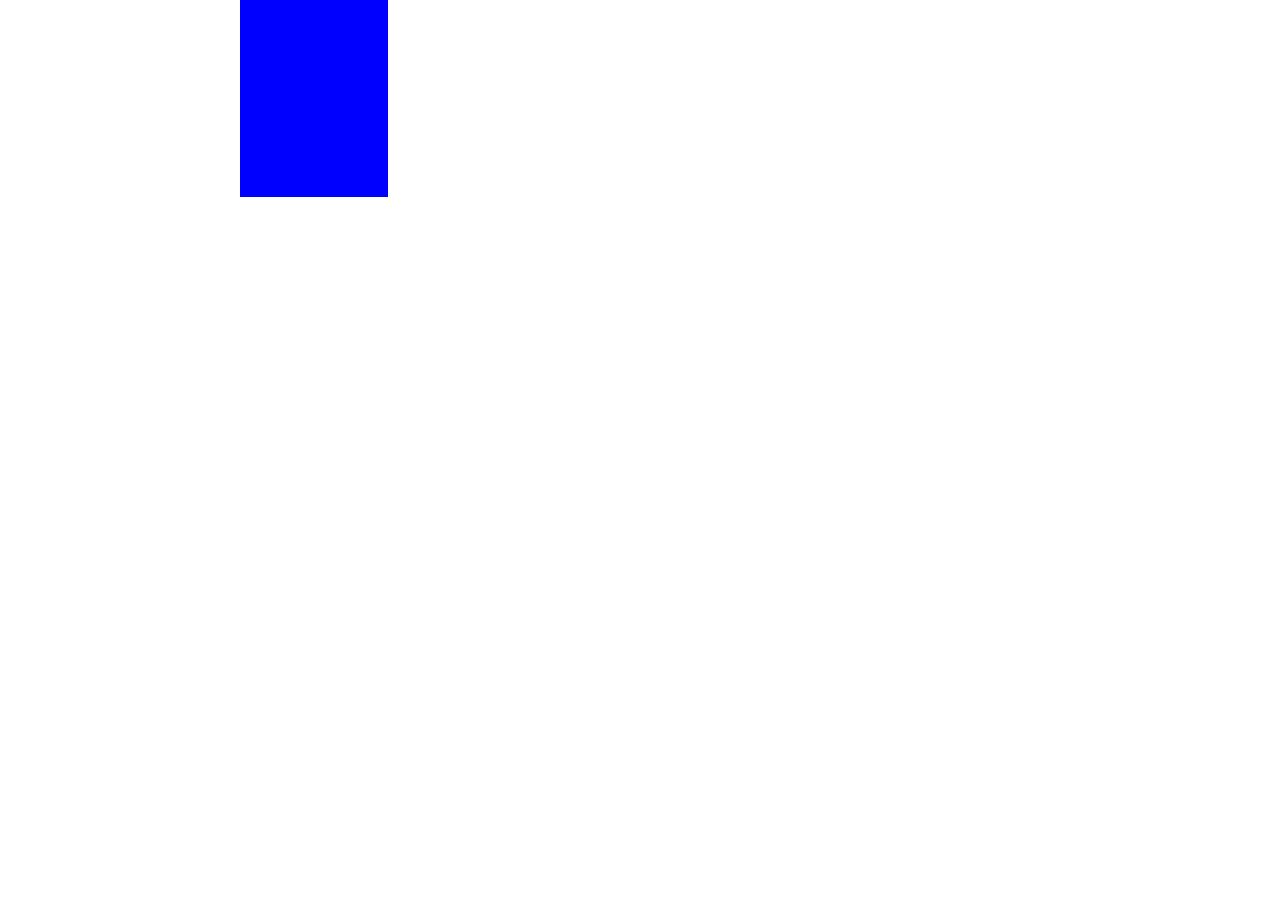
==== pages/games.html @ 868e62eb "." ====
<!DOCTYPE html>
<html lang="en">
<head>
    <meta charset="UTF-8">
    <meta http-equiv="X-UA-Compatible" content="IE=edge">
    <meta name="viewport" content="width=device-width, initial-scale=1.0">
    <link rel="stylesheet" href="../css/reset.css">
    <link rel="stylesheet" href="../css/games.css">
    <title>Game Memoria </title>
</head>
<body>
 
    <div class="grid">

        <div class="card">
            <div class="face front"></div>
            <div class="face back"></div>
        </div>
   
    </div>
</body>
</html>
---- css/games.css ----
.grid
{
    display: grid;
    grid-template-columns: repeat(5,1fr);
    gap: 15px;
    max-width: 800px;
    margin: 0 auto;
}

.card
{
   aspect-ratio: 3/4;
   width: 100%;
   background-color: #333;
   border-radius: 5px;
   position: relative;
}

.face
{
    width:  100%;
    height: 100%;
    position: absolute;
}

.front
{
    background-color: red;
}

.back
{
    background-color: blue;
}
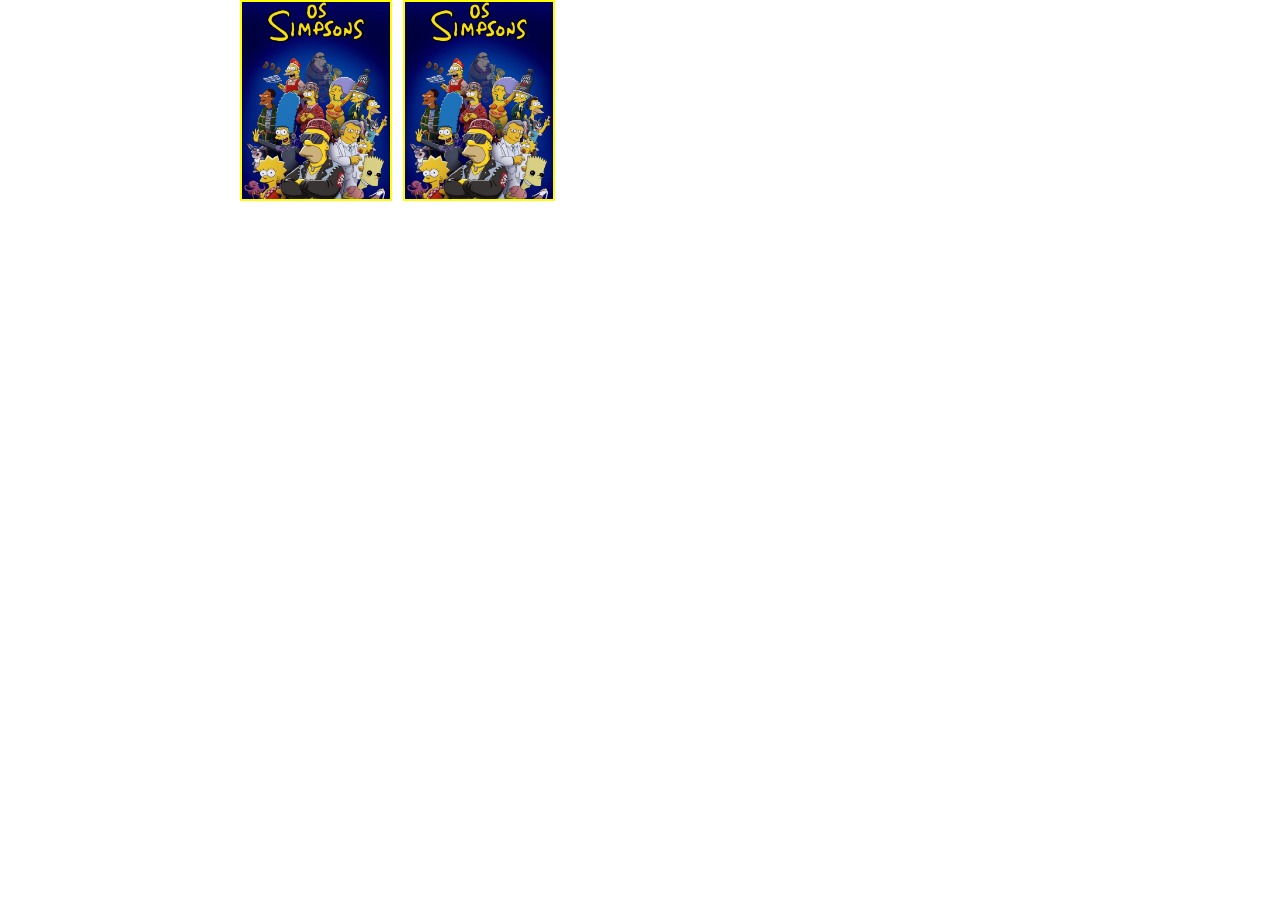
==== commit b61ef9cb: "." ====
--- a/pages/games.html
+++ b/pages/games.html
@@ -7,6 +7,7 @@
     <link rel="stylesheet" href="../css/reset.css">
     <link rel="stylesheet" href="../css/games.css">
     <title>Game Memoria </title>
+
 </head>
 <body>
  
@@ -15,8 +16,11 @@
         <div class="card">
             <div class="face front"></div>
             <div class="face back"></div>
+
         </div>
    
     </div>
+
+    <script src="../js/games.js"></script>
 </body>
 </html>--- a/css/games.css
+++ b/css/games.css
@@ -14,6 +14,8 @@
    background-color: #333;
    border-radius: 5px;
    position: relative;
+   transition: all 400ms ease;
+   transform-style: preserve-3d;
 }
 
 .face
@@ -21,14 +23,24 @@
     width:  100%;
     height: 100%;
     position: absolute;
+    background-size: cover;
+    background-position: center;
+    border: 2px solid yellow;
 }
 
 .front
 {
-    background-color: red;
+    background-image: url('../imagens/homer.webp');
+    transform: rotateY(180deg);
 }
 
 .back
 {
-    background-color: blue;
+    background-image: url('../imagens/card.jpg');
+    backface-visibility: hidden;
 }
+
+.card:hover
+{
+    transform: rotateY(180deg);
+}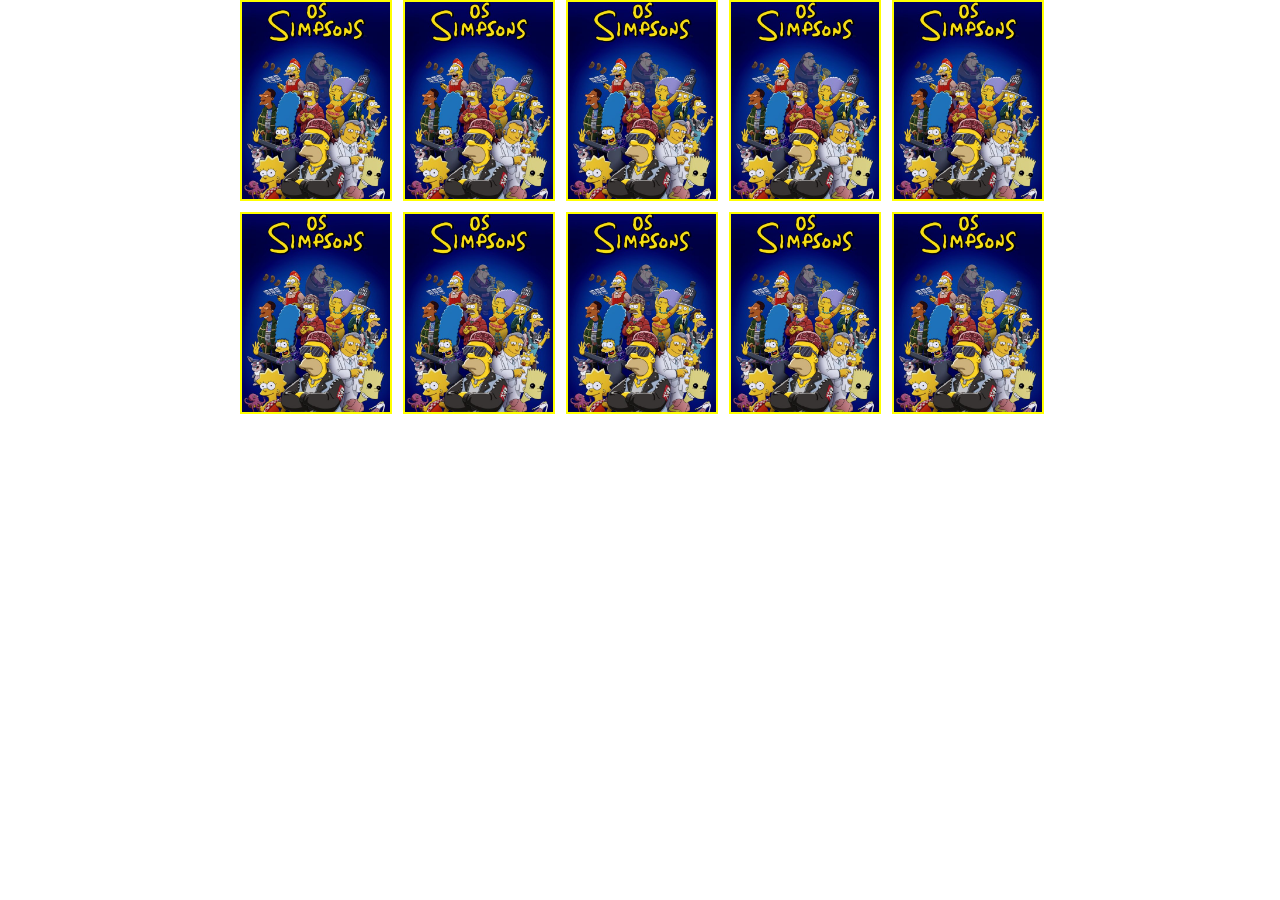
==== commit 01f7e83c: "," ====
--- a/pages/games.html
+++ b/pages/games.html
@@ -10,17 +10,9 @@
 
 </head>
 <body>
- 
-    <div class="grid">
 
-        <div class="card">
-            <div class="face front"></div>
-            <div class="face back"></div>
-
-        </div>
-   
-    </div>
-
+    <div class="grid"></div>
+    
     <script src="../js/games.js"></script>
 </body>
 </html>--- a/css/games.css
+++ b/css/games.css
@@ -30,7 +30,6 @@
 
 .front
 {
-    background-image: url('../imagens/homer.webp');
     transform: rotateY(180deg);
 }
 
